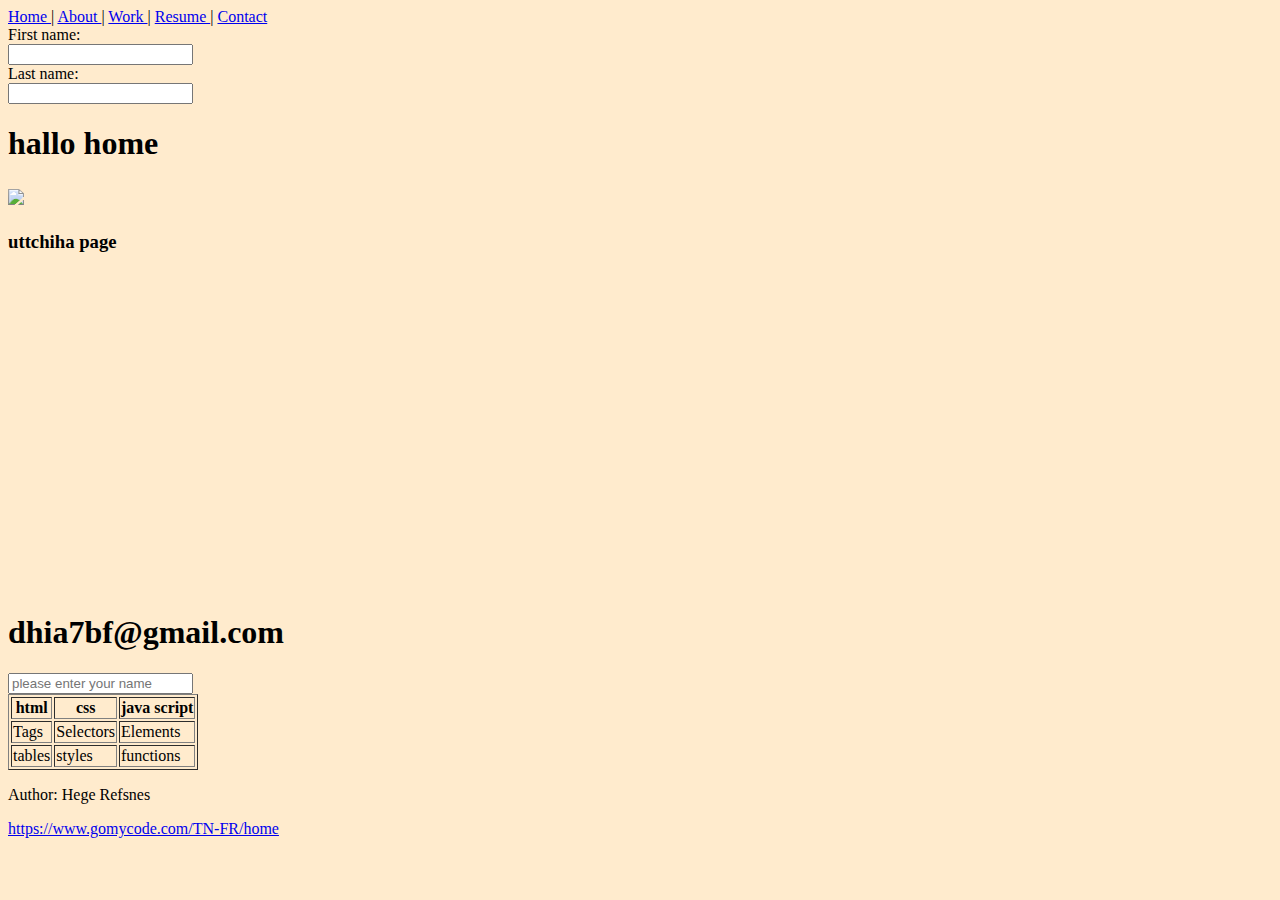
==== index.html @ ba72baf7 "checkpoints 2" ====
<!DOCTYPE html>
<html>
  <head>  
		<title> Hello world ! </title>
    </head>
    
    <body>
        <body style="background-color: blanchedalmond;"
    <nav>
    <a href="#home"> Home </a> |
    <a href="#about"> About </a> |
    <a href="#work"> Work </a> |
    <a href="#resume"> Resume </a> |
    <a href="#contact" /> Contact  </a>
    </nav>  
    <br>
    <form>
      <label for="fname">First name:</label><br>
      <input type="text" id="fname" name="fname"><br>
      <label for="lname">Last name:</label><br>
      <input type="text" id="lname" name="lname">
    </form>
    
    <h1><a name="home"></a>hallo home </h1>
    <h2><a name="about"></a><img src="https://i.pinimg.com/736x/4c/81/bb/4c81bba435f47a3582634b58d5bf04e5.jpg" </h2>
    <h3><a name="work"></a>uttchiha page </h3>
    <h4><a name="resume"></a>    <iframe width="560" height="315" src="https://www.youtube.com/embed/sE2pYubPT8k" title="YouTube video player" frameborder="0" allow="accelerometer; autoplay; clipboard-write; encrypted-media; gyroscope; picture-in-picture" allowfullscreen></iframe>
    </h4>
    <h1><a name="contact"></a>dhia7bf@gmail.com</h1>

  
  <input type="text" placeholder="please enter your name">
  <table border="1">
    <tr>
      <th> html</th>
      <th> css</th>
      <th> java script</th>

    </tr>
    <tr>
      <td>Tags</td>
      <td>Selectors</td>
      <td>Elements</td>
    </tr>
    <tr>
      <td>tables</td>
      <td>styles</td>
      <td>functions</td>

    </tr>
  </table>
 
  <footer>
    <p>Author: Hege Refsnes</p>
    <p><a href="https://www.gomycode.com/TN-FR/home">https://www.gomycode.com/TN-FR/home</a></p>
  </footer>
  
    
 
  
  
</body>
</html>
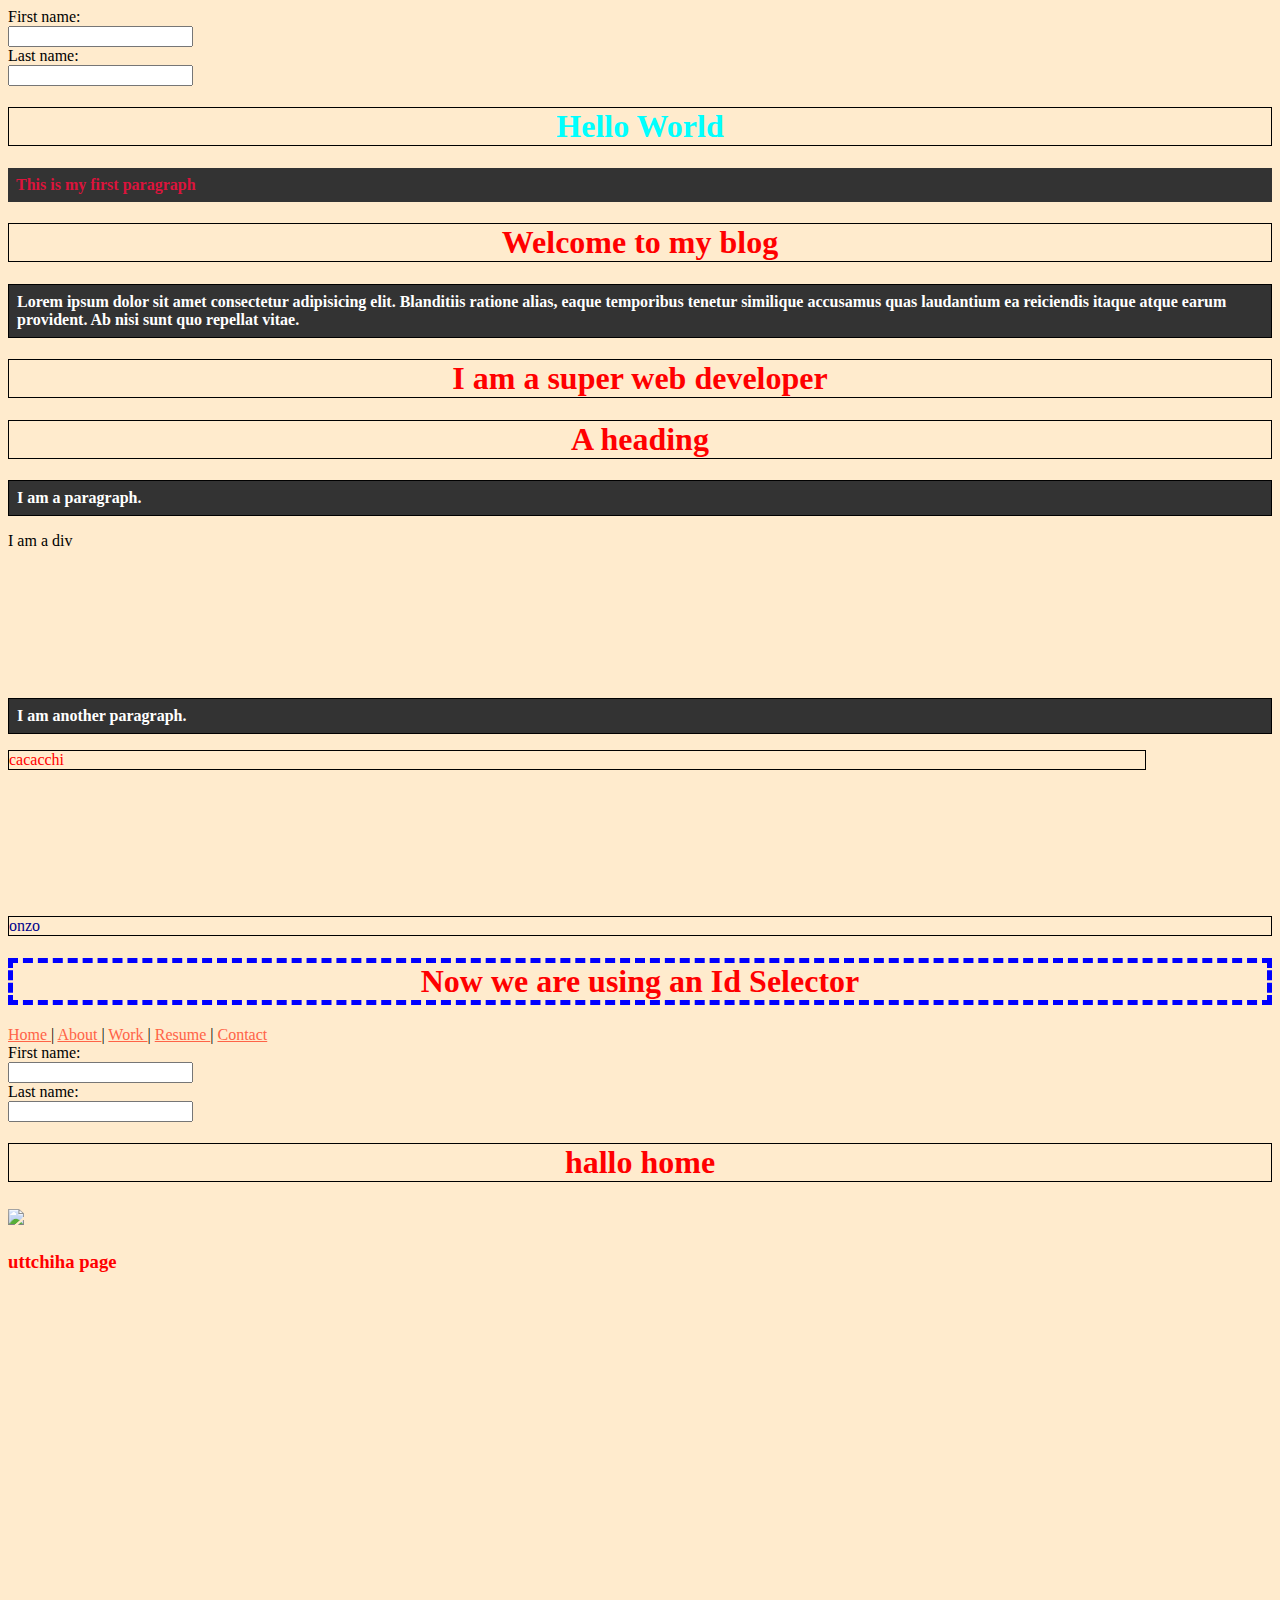
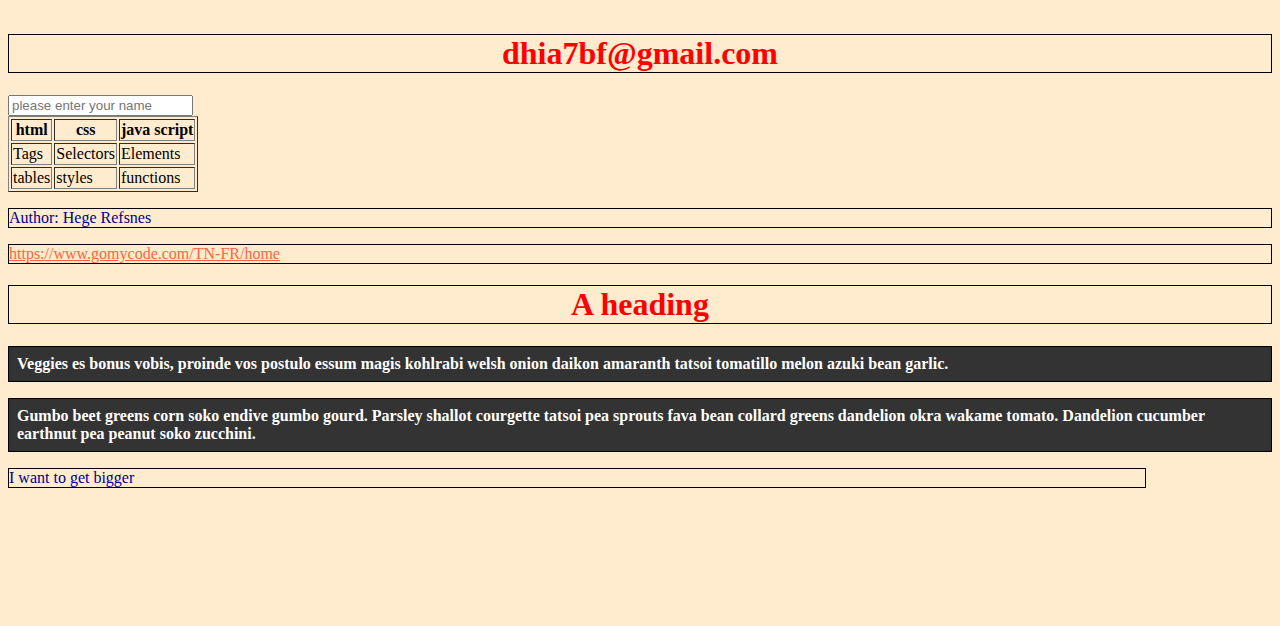
==== commit 7bf8a9b6: "Checkpoints" ====
--- a/index.html
+++ b/index.html
@@ -1,6 +1,73 @@
 <!DOCTYPE html>
 <html>
-  <head>  
+  <head>
+    <form>
+      <label for="fname">First name:</label><br>
+      <input type="text" id="fname" name="fname"><br>
+      <label for="lname">Last name:</label><br>
+      <input type="text" id="lname" name="lname">
+    </form>
+    <head>
+      <link rel="stylesheet" href="styles.css">
+    </head>
+    <body>
+      <h1 style="color: aqua">Hello World</h1>
+      <p style="border: 1px blue; color: crimson">
+          This is my first paragraph
+      </p>
+  </body>
+  <html lang="">
+	<head>
+		<title>Type selector</title>
+	</head>
+	<body>
+		<h1>Welcome to my blog</h1>
+		<p>
+			Lorem ipsum dolor sit amet consectetur adipisicing elit. Blanditiis
+			ratione alias, eaque temporibus tenetur similique accusamus quas
+			laudantium ea reiciendis itaque atque earum provident. Ab nisi sunt quo
+			repellat vitae.
+		</p>
+		<h1>I am a super web developer</h1>
+	</body>
+</html>
+<article>
+  <h1>A heading</h1>
+  <p>I am a paragraph.</p>
+  <div>I am a div</div>
+  <p>I am another paragraph.</p>
+</article>
+<div class="box"><p>cacacchi</p></div>
+<p>onzo</p>
+  <html lang="">
+	<head>
+		<meta charset="" />
+		<meta name="viewport" content="width=, initial-scale=" />
+		<!-- Internal style -->
+		<style>
+			h1 {
+			  color: aqua;
+			  font: sans-serif;
+			}
+			p {
+			  color: darkblue;
+			  font: small;
+			}
+		</style>
+		<title></title>
+	</head>
+	<body></body>
+  <html lang="">
+	<head>
+		<meta charset="" />
+		<link rel="stylesheet" href="./styles.css" />
+		<meta name="viewport" content="width=, initial-scale=" />
+		<title></title>
+	</head>
+	<body></body>
+</html>
+<h1 id="blue-bordered">Now we are using an Id Selector</h1>
+</html>  
 		<title> Hello world ! </title>
     </head>
     
@@ -54,7 +121,17 @@
     <p>Author: Hege Refsnes</p>
     <p><a href="https://www.gomycode.com/TN-FR/home">https://www.gomycode.com/TN-FR/home</a></p>
   </footer>
-  
+  <article>
+    <h1>A heading</h1>
+    <p>Veggies es bonus vobis, proinde vos postulo essum magis kohlrabi welsh onion daikon amaranth tatsoi tomatillo
+            melon azuki bean garlic.</p>
+
+    <p>Gumbo beet greens corn soko endive gumbo gourd. Parsley shallot courgette tatsoi pea sprouts fava bean collard
+            greens dandelion okra wakame tomato. Dandelion cucumber earthnut pea peanut soko zucchini.</p>
+</article>
+<div>
+  <p>I want to get bigger</p>
+</div>
     
  
   
--- a/styles.css
+++ b/styles.css
@@ -0,0 +1,62 @@
+h1 {
+	color: red;
+	font-family: roboto;
+	text-align: center;
+}
+title{
+    color:blue
+  }
+  #blue-bordered {
+    border: 5px dashed blue;
+}
+h1, p{
+    border: 1px solid black;
+}
+
+/* Selecting styles to be applied to several classes */
+.FirstItem, .LastItem {
+   font-size: 1.2em;
+}
+
+/* Using multiple Kinds of selectors */
+h3, .red, #redElement {
+   color: red
+}
+.box p {
+    color: red;
+}  
+article > p {
+    font-weight: bold;
+    background-color: #333;
+    color: #fff;
+    padding: .5em;
+}
+h1 + p {
+    font-weight: bold;
+    background-color: #333;
+    color: #fff;
+    padding: .5em;
+}   
+    /* unvisited link */
+    a:link {
+        color: tomato;
+    }
+
+    /* visited link */
+    a:visited {
+        color: tomato;
+    }
+
+    /* mouse over element */
+    div:hover {
+        color: tomato;
+    } 
+
+    /* selected link */
+    a:active{
+        color: #0000FF
+    }
+    div{
+        height: 150px;
+        width: 90%;
+    }--- a/styles.css
+++ b/styles.css
@@ -0,0 +1,62 @@
+h1 {
+	color: red;
+	font-family: roboto;
+	text-align: center;
+}
+title{
+    color:blue
+  }
+  #blue-bordered {
+    border: 5px dashed blue;
+}
+h1, p{
+    border: 1px solid black;
+}
+
+/* Selecting styles to be applied to several classes */
+.FirstItem, .LastItem {
+   font-size: 1.2em;
+}
+
+/* Using multiple Kinds of selectors */
+h3, .red, #redElement {
+   color: red
+}
+.box p {
+    color: red;
+}  
+article > p {
+    font-weight: bold;
+    background-color: #333;
+    color: #fff;
+    padding: .5em;
+}
+h1 + p {
+    font-weight: bold;
+    background-color: #333;
+    color: #fff;
+    padding: .5em;
+}   
+    /* unvisited link */
+    a:link {
+        color: tomato;
+    }
+
+    /* visited link */
+    a:visited {
+        color: tomato;
+    }
+
+    /* mouse over element */
+    div:hover {
+        color: tomato;
+    } 
+
+    /* selected link */
+    a:active{
+        color: #0000FF
+    }
+    div{
+        height: 150px;
+        width: 90%;
+    }